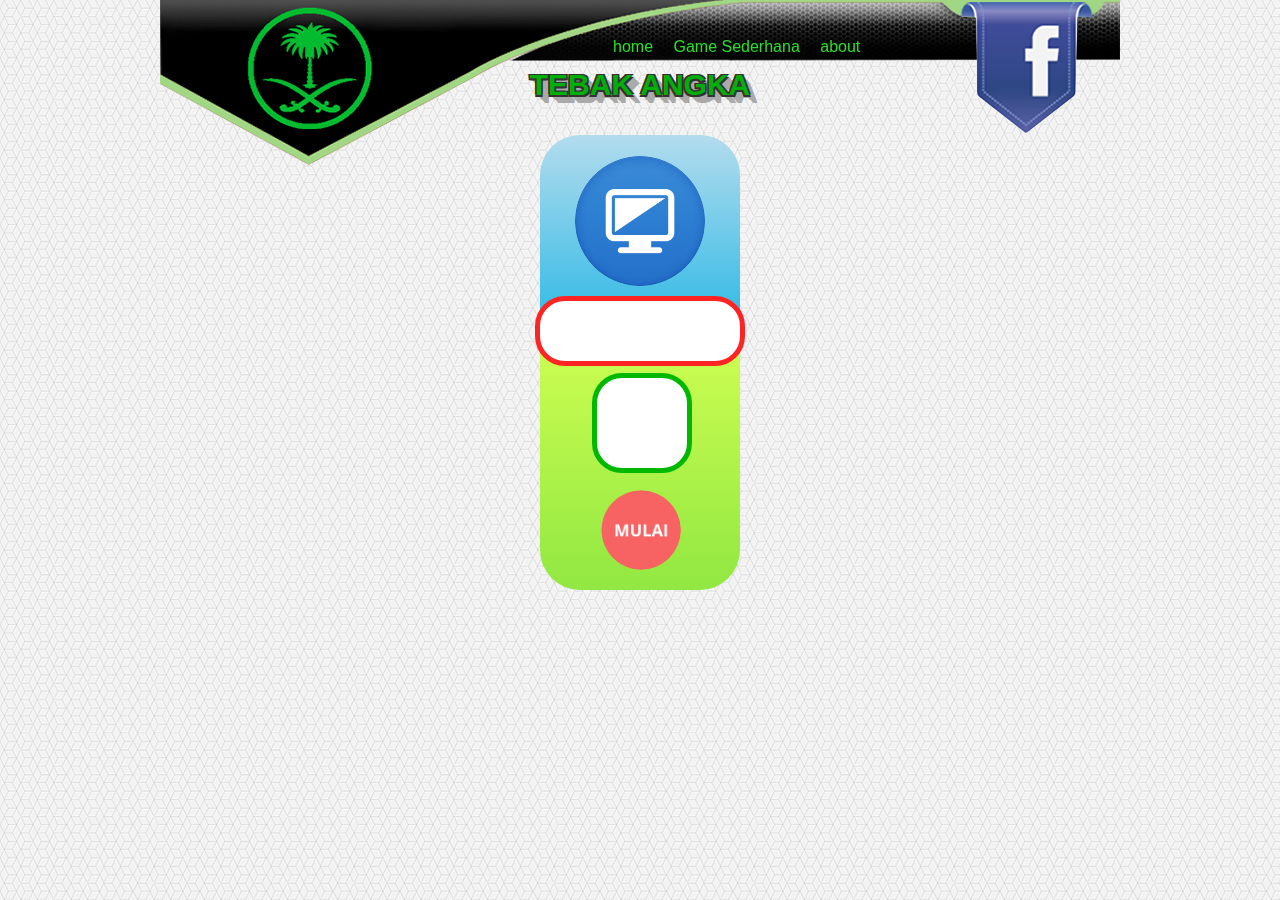
==== gameSederhana/index.html @ b31dfefa "Website sederhana" ====
<!DOCTYPE html>
<html lang="en">
<head>
    <meta charset="UTF-8">
    <meta name="viewport" content="width=device-width, initial-scale=1.0">
    <meta http-equiv="X-UA-Compatible" content="ie=edge">
    <link rel="stylesheet" href="style.css">
    <title>Game Sederhana</title>
</head>
<body>
    <div class="top-bar">
            <ul class="link">
                    <li><a href="../homepage/index.html">home</a></li>
                    <li><a href="../gameSederhana/index.html">Game Sederhana</a></li>
                    <li><a href="#">about</a></li>
                </ul>
                <a href="https://www.facebook.com/yaya.jie" class="facebook" target="_blank"></a>
    </div>
    <h1>Tebak Angka</h1>

    <div class="container">
        <div class="area-komputer">
            <img src="computer.png" class="img-komputer">
        </div>
        <div class="info"></div>
        <div class="angka-pilihan"></div>
        <div class="area-player">
            <ul>
                <li>
                    <img src="mulai.png" class="mulai">
                </li>
            </ul>
        </div>
    </div>
    <script src="script.js"></script>
</body>
</html>
---- gameSederhana/style.css ----
html, body, div, span, applet, object, iframe,
h1, h2, h3, h4, h5, h6, p, blockquote, pre,
a, abbr, acronym, address, big, cite, code,
del, dfn, em, img, ins, kbd, q, s, samp,
small, strike, strong, sub, sup, tt, var,
b, u, i, center,
dl, dt, dd, ol, ul, li,
fieldset, form, label, legend,
table, caption, tbody, tfoot, thead, tr, th, td,
article, aside, canvas, details, embed, 
figure, figcaption, footer, header, hgroup, 
menu, nav, output, ruby, section, summary,
time, mark, audio, video {
	margin: 0;
	padding: 0;
	border: 0;
	font-size: 100%;
	font: inherit;
	vertical-align: baseline;
}
/* HTML5 display-role reset for older browsers */
article, aside, details, figcaption, figure, 
footer, header, hgroup, menu, nav, section {
	display: block;
}
body {
	line-height: 1;
}
ol, ul {
	list-style: none;
}
blockquote, q {
	quotes: none;
}
blockquote:before, blockquote:after,
q:before, q:after {
	content: '';
	content: none;
}
table {
	border-collapse: collapse;
	border-spacing: 0;
}

/*style*/
body {font-family: arial;
	background-image: url(qbkls.png);
}
.top-bar{
	position: fixed;
    left: 50%;
    top:82px;
    
    /*dapat dari forum,agar top-bar berada di tengah*/
    transform: translate(-50%, -50%);


	height: 170px;
	background-image: url(topbar.png);
	width: 960px;
	z-index: 999;
}
.top-bar ul li {
	display: inline-block;
	margin-top: 10px;
	margin-right:10px;
}
.top-bar li a{
	text-decoration: none;
	color: rgb(41, 224, 41);
	padding:3px;
}
.top-bar ul{
	margin-left: 450px;
	margin-top: 32px;


}
.top-bar .facebook{
	width: 200px;
	height: 200px;
	background-image: url(facebook.png);
	background-repeat: no-repeat;
	display: inline-block;
	position: absolute;
	right: -12px;
	top: -1px;
}
h1 {
    font-size: 30px;
    font-weight: bold;
    text-align: center;
    margin: 10px 0;
    margin-top: 70px;
    text-transform: uppercase;
    color: #00af09;
    text-shadow: 1.5px 1.5px 0 #333, 0px 1.5px 0 #333, -1.5px -1.5px 0 #333, -1.5px -1.5px 0 #333, -1.5px 1.5px 0 #333, 1.5px -1.5px 0 #333, 0.7778174593px 0.7778174593px 0 #aaaaaa, 1.5556349186px 1.5556349186px 0 #aaaaaa, 2.3334523779px 2.3334523779px 0 #aaaaaa, 3.1112698372px 3.1112698372px 0 #aaaaaa, 3.8890872965px 3.8890872965px 0 #aaaaaa, 4.6669047558px 4.6669047558px 0 #aaaaaa, 5.4447222151px 5.4447222151px 0 #aaaaaa, 6.2225396744px 6.2225396744px 0 #aaaaaa, 7.0003571337px 7.0003571337px 0 #aaaaaa, 7.7781745931px 7.7781745931px 0 #aaaaaa;
}
.container {
    width: 600px;
    margin: auto;
    padding: 20px;
    position: relative;
}

.area-komputer {
    width: 200px;
    height: 200px;
    margin: 5px auto;
    background-color: lightblue;
    background: linear-gradient(to bottom, rgba(179,220,237,1) 0%, rgba(41,184,229,1) 100%);
    position: relative;
    padding-top: 40px;
    box-sizing: border-box;
    border-radius: 40px 40px 0 0;
}

.area-player {
    width: 200px;
    height: 270px;
    margin: -20px auto;
    background-color: lightgreen;
    background: linear-gradient(to bottom, rgba(210,255,82,1) 0%, rgba(145,232,66,1) 100%);
    position: relative;
    border-radius: 0 0 40px 40px;
}

.info {
    width: 200px;
    height: 60px;
    border: 5px solid rgb(255, 36, 36);
    position: absolute;
    left: 50%;
    margin-left: -105px;
    top: 45%;
    margin-top: -30px;
    background-color: white;
    border-radius: 30px;
    z-index: 1;
    text-align: center;
    line-height: 60px;
    color: #ca0000;
    font-size: 26px;
    text-shadow: 1px 1px 1px rgba(0,0,0,.3);
}
.angka-pilihan {
    width: 90px;
    height: 90px;
    border: 5px solid rgb(0, 184, 0);
    position: absolute;
    left: 48%;
    margin-left: -35px;
    top: 61%;
    margin-top: -30px;
    background-color: white;
    border-radius: 30px;
    z-index: 1;
    text-align: center;
    line-height: 60px;
    color: #f89bb4;
    font-size: 26px;
    text-shadow: 1px 1px 1px rgba(0,0,0,.3);
}

.area-player ul {
    padding-top: 80px;
    padding-left: 25px;
}

.area-player ul li {
    display: inline-block;
    margin: 0 18px;
}

.area-player img {
    width: 80px;
    height: 80px;
    display: block;
    margin:90px 18px;
    border-radius: 50%;
}
.area-komputer img {
    width: 130px;
    height: 130px;
    display: block;
    margin:-19px 35px;
    border-radius: 50%;
}


.mulai {
    transition: .3s;
    position: relative;
    top:0;
    cursor: pointer;
}

.mulai:hover,.active {
    box-shadow: 0 0 10px 5px limegreen;
}

.mulai:active {
    top: 2px;
}
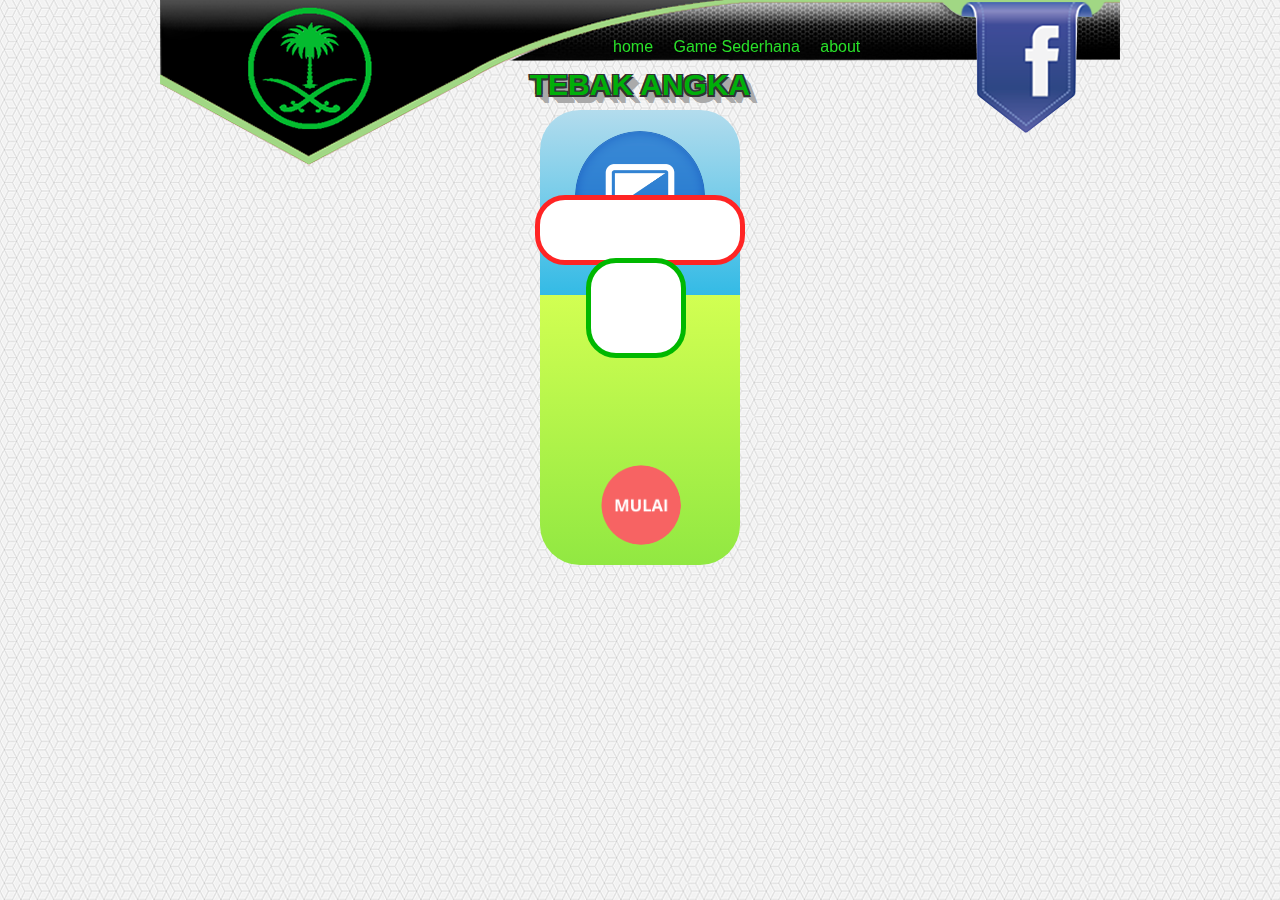
==== commit 4016ed09: "Website sederhana" ====
--- a/gameSederhana/index.html
+++ b/gameSederhana/index.html
@@ -16,9 +16,8 @@
                 </ul>
                 <a href="https://www.facebook.com/yaya.jie" class="facebook" target="_blank"></a>
     </div>
-    <h1>Tebak Angka</h1>
-
     <div class="container">
+        <h1>Tebak Angka</h1>
         <div class="area-komputer">
             <img src="computer.png" class="img-komputer">
         </div>
--- a/gameSederhana/style.css
+++ b/gameSederhana/style.css
@@ -86,6 +86,11 @@
 	right: -12px;
 	top: -1px;
 }
+.container {
+	width: 960px;
+	margin:60px auto;
+	
+}
 h1 {
     font-size: 30px;
     font-weight: bold;
@@ -95,12 +100,6 @@
     text-transform: uppercase;
     color: #00af09;
     text-shadow: 1.5px 1.5px 0 #333, 0px 1.5px 0 #333, -1.5px -1.5px 0 #333, -1.5px -1.5px 0 #333, -1.5px 1.5px 0 #333, 1.5px -1.5px 0 #333, 0.7778174593px 0.7778174593px 0 #aaaaaa, 1.5556349186px 1.5556349186px 0 #aaaaaa, 2.3334523779px 2.3334523779px 0 #aaaaaa, 3.1112698372px 3.1112698372px 0 #aaaaaa, 3.8890872965px 3.8890872965px 0 #aaaaaa, 4.6669047558px 4.6669047558px 0 #aaaaaa, 5.4447222151px 5.4447222151px 0 #aaaaaa, 6.2225396744px 6.2225396744px 0 #aaaaaa, 7.0003571337px 7.0003571337px 0 #aaaaaa, 7.7781745931px 7.7781745931px 0 #aaaaaa;
-}
-.container {
-    width: 600px;
-    margin: auto;
-    padding: 20px;
-    position: relative;
 }
 
 .area-komputer {
@@ -132,7 +131,7 @@
     position: absolute;
     left: 50%;
     margin-left: -105px;
-    top: 45%;
+    top: 25%;
     margin-top: -30px;
     background-color: white;
     border-radius: 30px;
@@ -149,8 +148,8 @@
     border: 5px solid rgb(0, 184, 0);
     position: absolute;
     left: 48%;
-    margin-left: -35px;
-    top: 61%;
+    margin-left: -28px;
+    top: 32%;
     margin-top: -30px;
     background-color: white;
     border-radius: 30px;
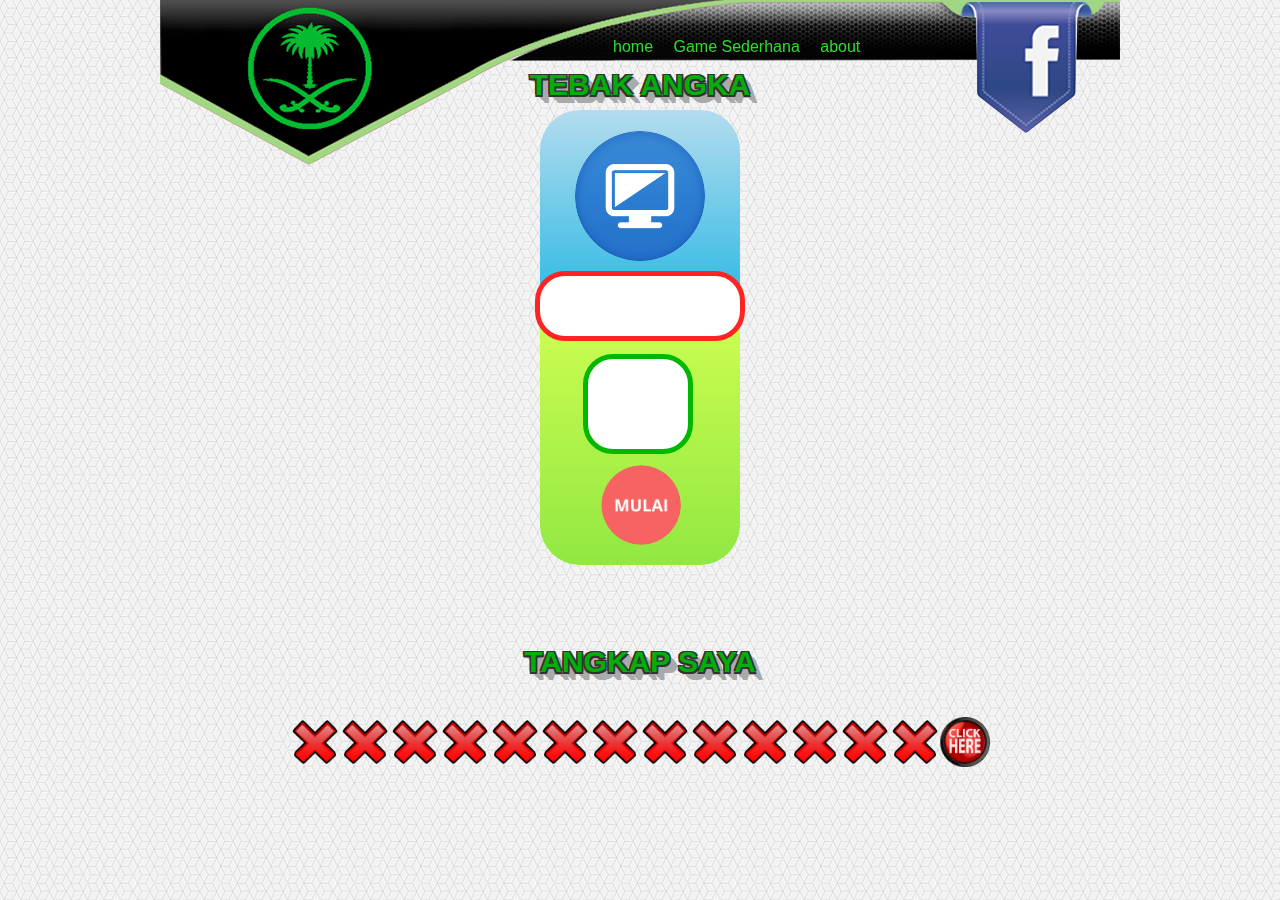
==== commit 1d450828: "Website sederhana" ====
--- a/gameSederhana/index.html
+++ b/gameSederhana/index.html
@@ -6,11 +6,12 @@
     <meta http-equiv="X-UA-Compatible" content="ie=edge">
     <link rel="stylesheet" href="style.css">
     <title>Game Sederhana</title>
+    <link rel="icon" href="../hajar aswad.png">
 </head>
 <body>
     <div class="top-bar">
             <ul class="link">
-                    <li><a href="../homepage/index.html">home</a></li>
+                    <li><a href="../index.html">home</a></li>
                     <li><a href="../gameSederhana/index.html">Game Sederhana</a></li>
                     <li><a href="#">about</a></li>
                 </ul>
@@ -30,7 +31,26 @@
                 </li>
             </ul>
         </div>
+        <br><br>
+        <h1>Tangkap Saya</h1>
+        <ul id = 'kata'>
+            <li><img src="salah.png" alt="Bukan Saya!"></li>
+            <li><img src="salah.png" alt="Bukan Saya!"></li>
+            <li><img src="salah.png" alt="Bukan Saya!"></li>
+            <li><img src="salah.png" alt="Bukan Saya!"></li>
+            <li><img src="salah.png" alt="Bukan Saya!"></li>
+            <li><img src="salah.png" alt="Bukan Saya!"></li>
+            <li><img src="salah.png" alt="Bukan Saya!"></li>
+            <li><img src="salah.png" alt="Bukan Saya!"></li>
+            <li><img src="salah.png" alt="Bukan Saya!"></li>
+            <li><img src="salah.png" alt="Bukan Saya!"></li>
+            <li><img src="salah.png" alt="Bukan Saya!"></li>
+            <li><img src="salah.png" alt="Bukan Saya!"></li>
+            <li><img src="salah.png" alt="Bukan Saya!"></li>
+        </ul>
     </div>
+    
+    
     <script src="script.js"></script>
 </body>
 </html>--- a/gameSederhana/style.css
+++ b/gameSederhana/style.css
@@ -88,7 +88,8 @@
 }
 .container {
 	width: 960px;
-	margin:60px auto;
+    margin:60px auto;
+    position: relative;
 	
 }
 h1 {
@@ -131,8 +132,8 @@
     position: absolute;
     left: 50%;
     margin-left: -105px;
-    top: 25%;
-    margin-top: -30px;
+    top: 20%;
+    margin-top: 80px;
     background-color: white;
     border-radius: 30px;
     z-index: 1;
@@ -143,21 +144,21 @@
     text-shadow: 1px 1px 1px rgba(0,0,0,.3);
 }
 .angka-pilihan {
-    width: 90px;
+    width: 100px;
     height: 90px;
     border: 5px solid rgb(0, 184, 0);
     position: absolute;
-    left: 48%;
+    left: 47%;
     margin-left: -28px;
-    top: 32%;
-    margin-top: -30px;
+    top: 27%;
+    margin-top: 120px;
     background-color: white;
     border-radius: 30px;
     z-index: 1;
     text-align: center;
-    line-height: 60px;
-    color: #f89bb4;
-    font-size: 26px;
+    color: #000000;
+    font-size: 20px;
+    line-height: 20px;
     text-shadow: 1px 1px 1px rgba(0,0,0,.3);
 }
 
@@ -200,4 +201,15 @@
 
 .mulai:active {
     top: 2px;
+}
+#kata li img{
+    height: 50px;
+
+}
+#kata li{
+    float: left;
+    display:  block;
+    position: relative;
+    left: 130px;
+    top: 30px
 }